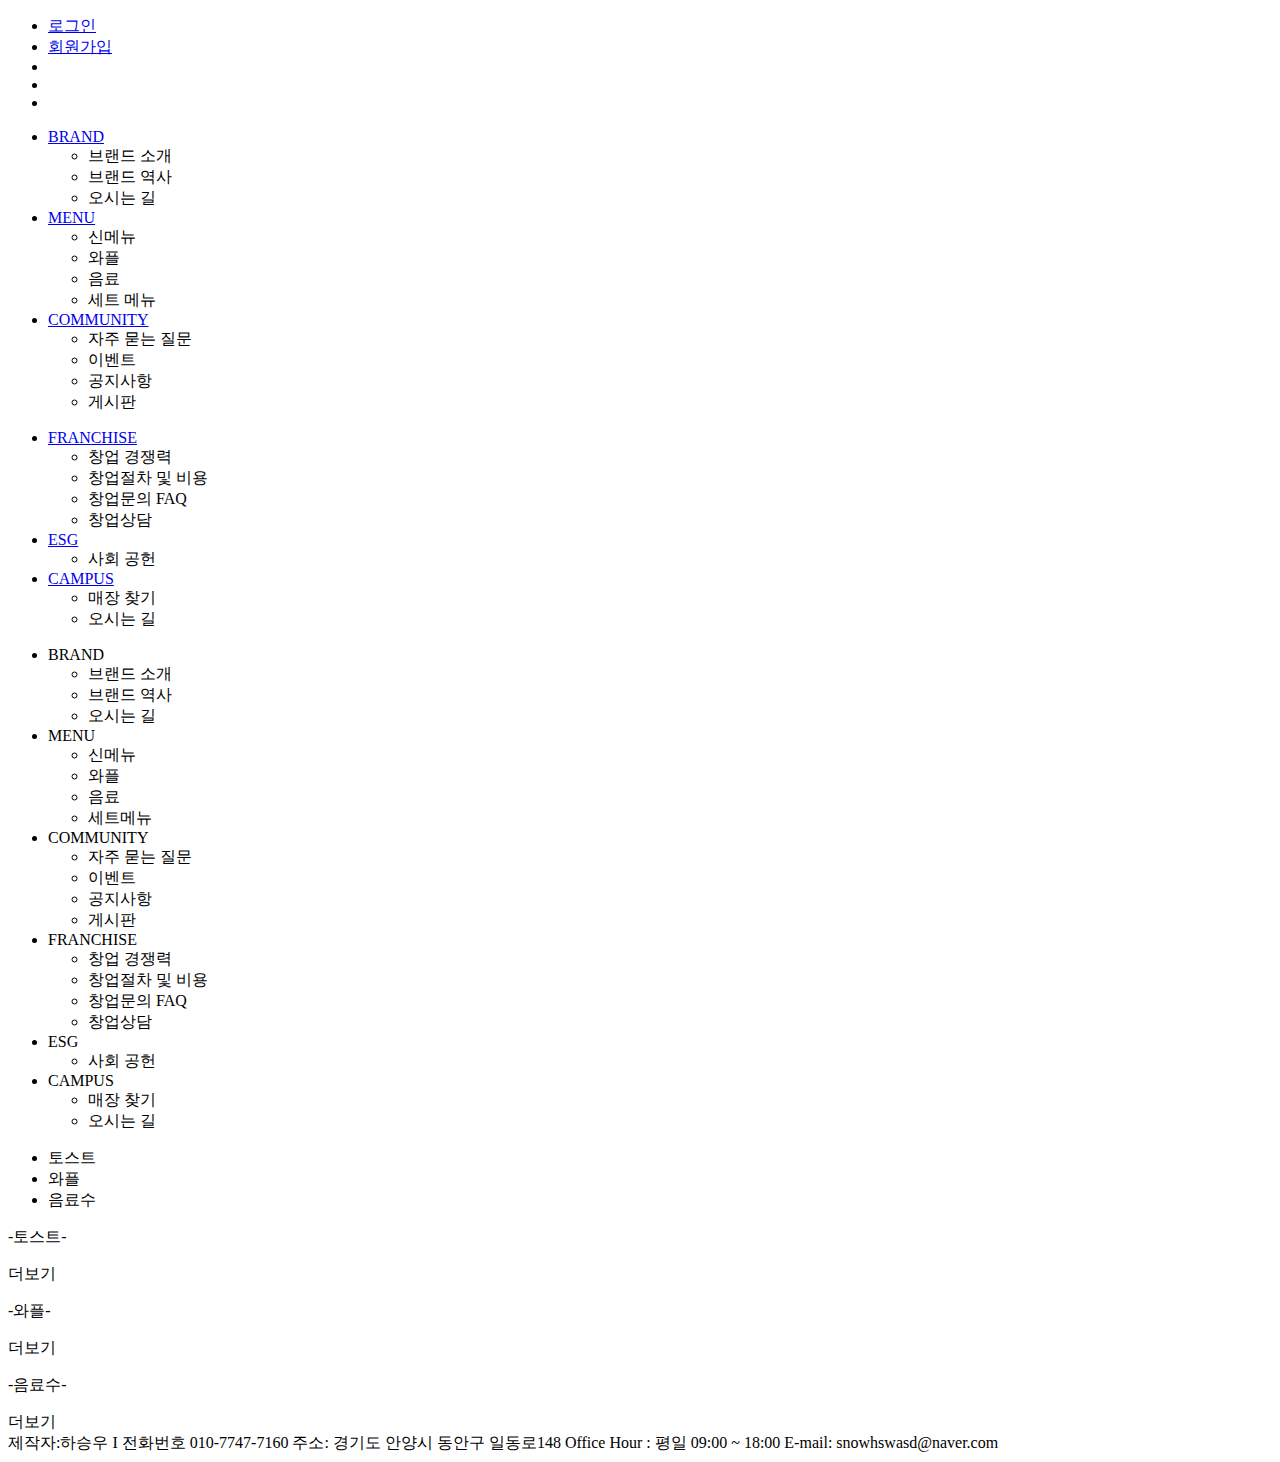
==== portfolio1/menu_page(index).html @ af745e27 "update" ====
<!DOCTYPE html>
<html lang="en">
<head>
    <meta charset="UTF-8">
    <meta name="viewport" content="width=device-width, initial-scale=1.0">
    <title>메뉴판 페이지</title>
       <!-- 공통 css -->
       <link rel="stylesheet" href="./css/common.css">
       <!-- 서브페이지 css -->
       <link rel="stylesheet" href="./css/menu_page.css">
       <script src="./js/jquery.js"></script>
</head>
<body>
<div id="wrap">
    <header class="header">
        <div class="h_top">
            <ul class="h_top_ul">
                <li><a href="#">로그인</a></li>
                <li><a href="#">회원가입</a></li>
                <li><a href="#"><img src="./img/instagram.png" alt="" class="instagram"></a></li>
                <li><a href="#"><img src="./img/facebook.png" alt="" class="facebook"></a></li>
                <li><a href="#"><img src="./img/youtube.png" alt="" class="youtube"></a></li>
            </ul>
        </div>
        <div class="h_bot">
            <ul class="nav_ul_L">
                <li class="nav_li">
                    <a href="#">BRAND</a>
                    <ul class="sub_nav pos_L">
                        <li>브랜드 소개</li>
                        <li>브랜드 역사</li>
                        <li>오시는 길</li>
                    </ul>
                </li>
                <li class="nav_li">
                    <a href="#">MENU</a>
                    <ul class="sub_nav">
                        <li>신메뉴</li>
                        <li>와플</li>
                        <li>음료</li>
                        <li>세트 메뉴</li>                        
                    </ul>
                </li>
                <li class="nav_li">
                    <a href="#">COMMUNITY</a>
                    <ul class="sub_nav">
                        <li>자주 묻는 질문</li>
                        <li>이벤트</li>
                        <li>공지사항</li>
                        <li>게시판</li>
                    </ul>
                </li>
            </ul>
            <a href="https://snowhswasd.github.io/Portfolio/portfolio1/main_page(index).html">
                <div class="logo"></div>
            </a>
            <ul class="nav_ul_R">
                <li class="nav_li">
                    <a href="#">FRANCHISE</a>
                    <ul class="sub_nav">
                        <li>창업 경쟁력</li>
                        <li>창업절차 및 비용</li>
                        <li>창업문의 FAQ</li>
                        <li>창업상담</li>
                    </ul>
                </li>
                <li class="nav_li">
                    <a href="#">ESG</a>
                    <ul class="sub_nav">
                        <li>사회 공헌</li>
                    </ul>
                </li>
                <li class="nav_li">
                    <a href="#">CAMPUS</a>
                    <ul class="sub_nav pos_R">
                        <li>매장 찾기</li>
                        <li>오시는 길</li>
                    </ul>
                </li>
            </ul>

            <!-- 반응형 nav -->
            <div class="Responsive_hem">
                <div class="line line_top"></div>
                <div class="line line_mid"></div>
                <div class="line line_bot"></div>
            </div>
            <div class="Responsive_pan">
                <ul class="R_nav">
                    <li class="R_nav_li">
                        BRAND
                        <ul class="R_sub_nav">
                            <li>브랜드 소개</li>
                            <li>브랜드 역사</li>
                            <li>오시는 길</li>
                        </ul>
                    </li>
                    <li class="R_nav_li">
                        MENU
                        <ul class="R_sub_nav">
                            <li>신메뉴</li>
                            <li>와플</li>
                            <li>음료</li>
                            <li>세트메뉴</li> 
                        </ul>
                    </li>
                    <li class="R_nav_li">
                        COMMUNITY
                        <ul class="R_sub_nav">
                            <li>자주 묻는 질문</li>
                            <li>이벤트</li>
                            <li>공지사항</li>
                            <li>게시판</li>
                        </ul>
                    </li>
                    <li class="R_nav_li">
                        FRANCHISE
                        <ul class="R_sub_nav">
                            <li>창업 경쟁력</li>
                            <li>창업절차 및 비용</li>
                            <li>창업문의 FAQ</li>
                            <li>창업상담</li>
                        </ul>
                    </li>
                    <li class="R_nav_li">
                        ESG
                        <ul class="R_sub_nav">
                            <li>사회 공헌</li>
                        </ul>
                    </li>
                    <li class="R_nav_li">
                        CAMPUS
                        <ul class="R_sub_nav pos_R">
                            <li>매장 찾기</li>
                            <li>오시는 길</li>
                        </ul>
                    </li>
                </ul>
            </div>
        </div>
        <div class="pan">
            <div class="sub_pan">

            </div>
        </div>
    </header>
    <main class="main">
        <div class="main_banner"></div>
        <div class="menu_bar">
            <div class="menu">
                <ul class="menu_ul">
                    <li><span class="toast_btn">토스트</span></li>
                    <li>
                        <div class="bar bar_L"></div>
                        <span class="waffle_btn">와플</span>
                        <div class="bar bar_R"></div>
                    </li>
                    <li><span class="drink_btn">음료수</span></li>
                </ul>
            </div>
        </div>
        <div class="menu_pan_box">
            <div class="menu_pan toast_menu">
                <p>-토스트-</p>
                <div class="t_plus_btn plus_btn">더보기</div>
            </div>
            <div class="menu_pan waffle_menu">
                <p>-와플-</p>
                <div class="w_plus_btn plus_btn">더보기</div>
            </div>
            <div class="menu_pan drink_menu">
                <p>-음료수-</p>
                <div class="d_plus_btn plus_btn">더보기</div>
            </div>
        </div>
        
    </main>
    <footer class="footer">
        <div class="f_info_box">
            <div class="f_logo"></div>
            <span>제작자:하승우 I 전화번호 010-7747-7160</span>
            <span>주소: 경기도 안양시 동안구 일동로148</span>
            <span>Office Hour : 평일 09:00 ~ 18:00</span>
            <span>E-mail: snowhswasd@naver.com</span>
        </div>
    </footer>
</div>
<script src="./js/common.js"></script>
<script src="./js/menu_page.js"></script>
</body>
</html>
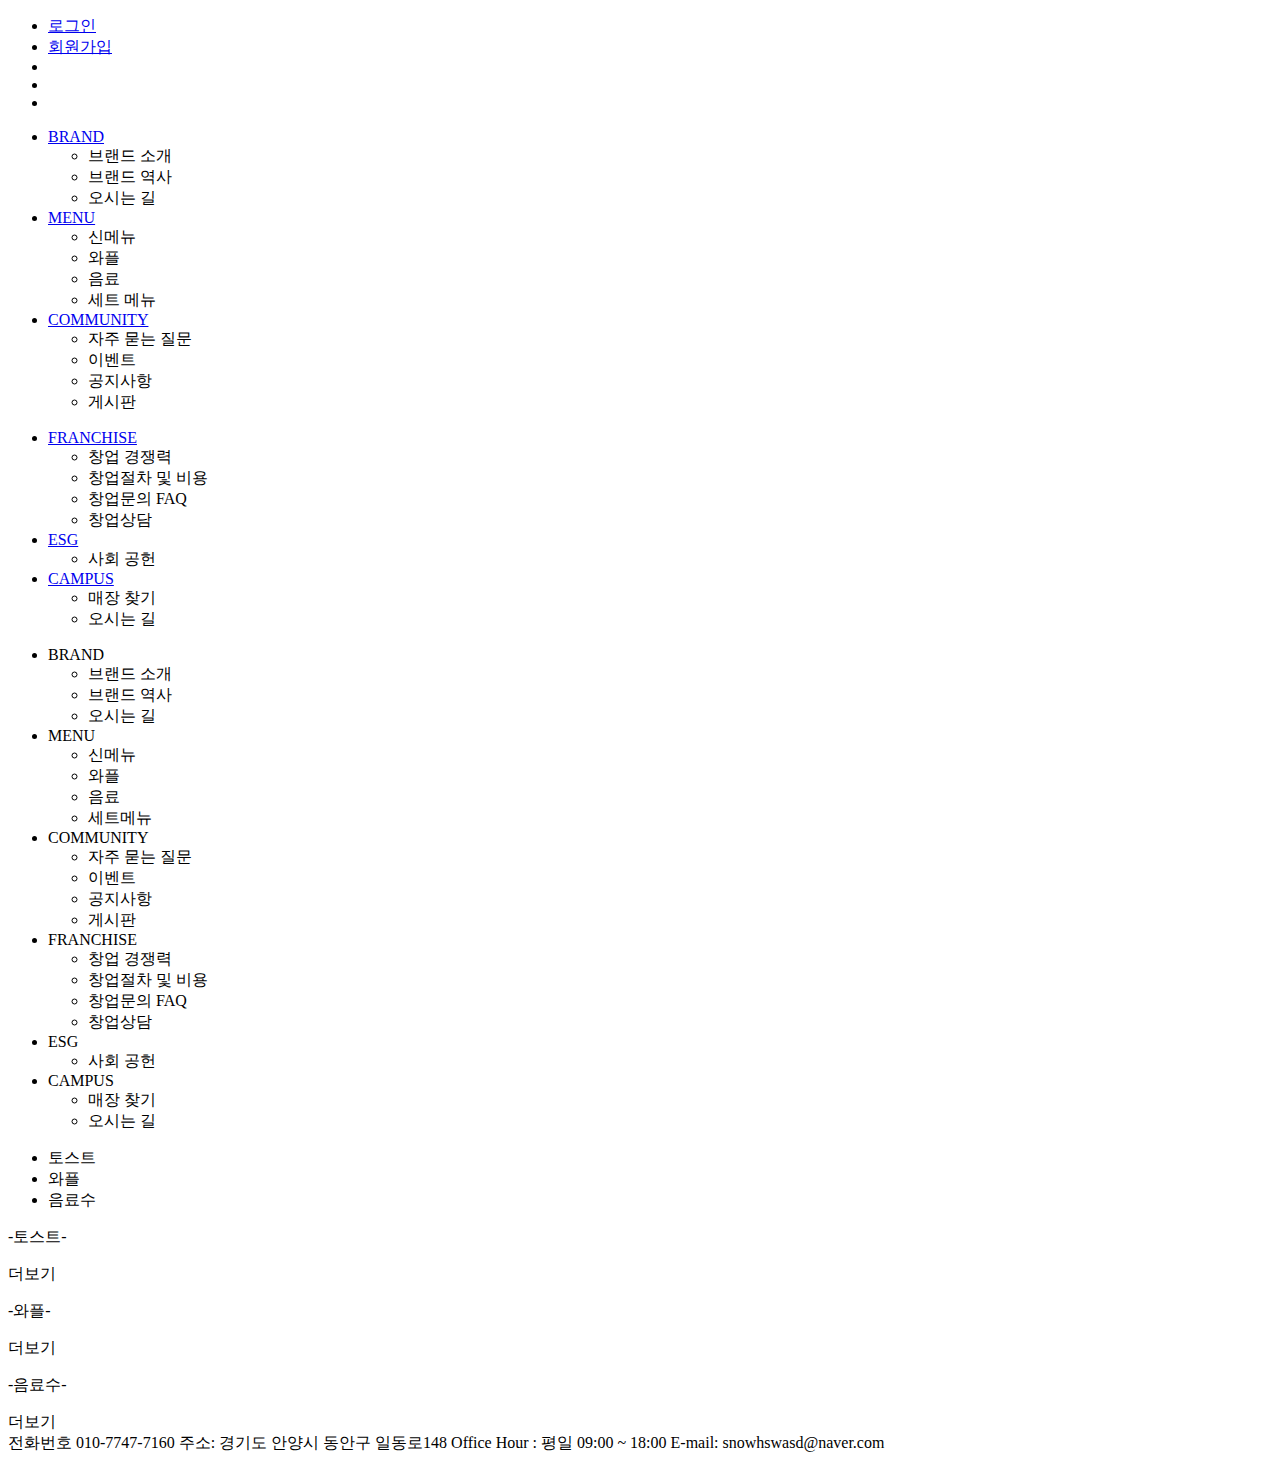
==== commit f4fe3666: "update" ====
--- a/portfolio1/menu_page(index).html
+++ b/portfolio1/menu_page(index).html
@@ -178,7 +178,7 @@
     <footer class="footer">
         <div class="f_info_box">
             <div class="f_logo"></div>
-            <span>제작자:하승우 I 전화번호 010-7747-7160</span>
+            <span>전화번호 010-7747-7160</span>
             <span>주소: 경기도 안양시 동안구 일동로148</span>
             <span>Office Hour : 평일 09:00 ~ 18:00</span>
             <span>E-mail: snowhswasd@naver.com</span>
